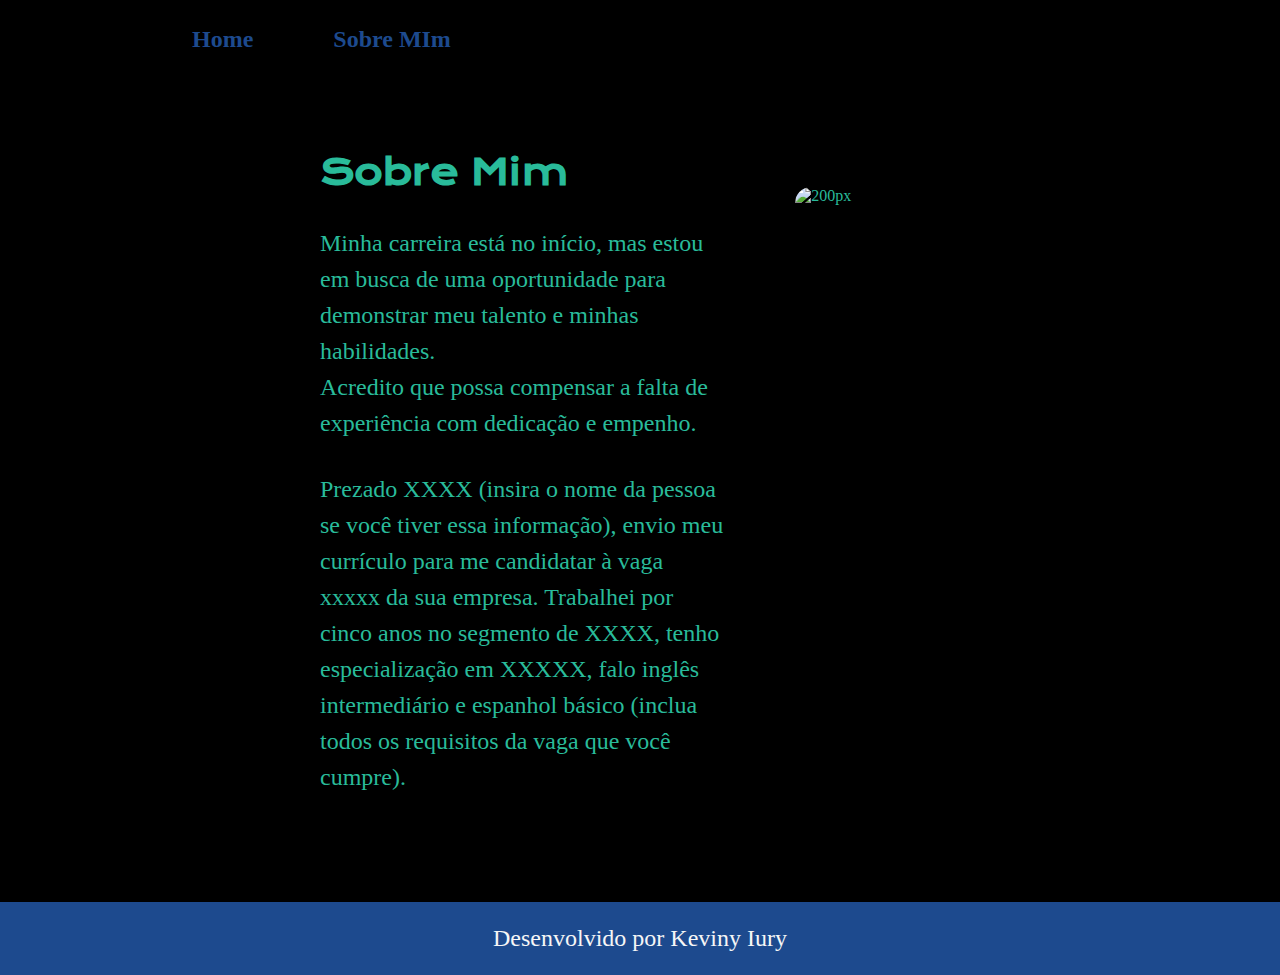
==== about.html @ 255a2bbd "Add files via upload" ====
<!DOCTYPE html>
<html lang="pt-br">
<head>
    <meta charset="UTF-8">
    <meta http-equiv="X-UA-Compatible" content="IE=edge">
    <meta name="viewport" content="width=device-width, initial-scale=1.0">
    <title>Sobre Mim</title>
    <link rel="stylesheet" href="style.css">
</head>
<body>
    <header class="cabecalho">
        <nav class="cabecalho_menu">
            <a class="cabecalho_menu_link" href="index.html">Home</a>
            <a class="cabecalho_menu_link" href="about.html">Sobre MIm</a>
        </nav>
    </header>

    <main class="apresentacao">
        <section class="apresentacao_conteudo">
                <h1 class="apresentacao_conteudo_titulo">Sobre Mim</h1>
                  <p class="apresentacao_conteudo_texto">
                    Minha carreira está no início, mas estou em busca de uma oportunidade para demonstrar meu talento e minhas habilidades. <br>
                    Acredito que possa compensar a falta de experiência com dedicação e empenho.
                  </p>
                  <p class="apresentacao_conteudo_texto">
                    Prezado XXXX (insira o nome da pessoa se você tiver essa informação), envio meu currículo para me candidatar à vaga xxxxx da sua empresa. 
                    Trabalhei por cinco anos no segmento de XXXX, tenho especialização em XXXXX, falo inglês intermediário e espanhol básico 
                    (inclua todos os requisitos da vaga que você cumpre).
                  </p>
         </section>
        <img class="imagem" src="assets/imagem/IMG_20221201_211758_472.jpg" alt="200px">
    </main>
  <footer class="rodape">
      <p> Desenvolvido por Keviny Iury</p>
  </footer>
  
</body>
</html>
---- style.css ----
@import url('https://fonts.googleapis.com/css2?family=Krona+One&display=swap'); /* fonte da internet */

:root {
    --cor-fundo: black;
    --cor-primaria: #29BB9A;
    --cor-destaque: #B3E2AB;
    --cor-secundaria: #1D4A8E;
    --cor-tercearia: #122B52;
    --fonte-principal: 'Krona One','sans-serif';
    --fonte-secundaria: 'Mulish','sans-serif';
    --cor-hover: #272727
}

*{
    margin: 0;
    padding: 0;
}

.cabecalho {
    background-color: var(--cor-fundo);
    padding: 2% 2% 1.6% 15%;
}

.cabecalho_menu {
    display: flex;
    gap: 80px;

}

.cabecalho_menu_link {
    font-family: var(--cor-secundaria);
    font-weight: 600;
    font-size: 24px;
    color: var(--cor-secundaria);
    text-decoration: none;
}

.titulo_destaque{
    color: var(--cor-destaque);
}

body {   /*  pagina */
    height: 100vh;
    box-sizing: border-box;
    background-color: black;
    color: #f6f6f6;
}

.apresentacao { /* section e  img */
    display: flex; /* alinhamento em linha */ 
    align-items: center;
    /* margin: 10% 20%;  */
    padding: 6% 25%;
    box-sizing: border-box;
    background-color: var(--cor-fundo);
    color: var(--cor-primaria);
    justify-content: space-between;

}

.apresentacao_conteudo {  /* section */
    width: 615px; /* caixa maior */
    display: flex; 
    flex-direction:column /* alinhamento em coluna */
    
      /* gap espaçamentoentres as linhas e colunas  */
    
}


.apresentacao_conteudo_titulo {  /* h1 */
    font-size: 35px; /* tamanho da fonte */
    font-family: var(--fonte-principal);  /* fonte do h1 */
    margin-bottom: 30px;
}

.apresentacao_conteudo_texto {  /* p */
    font-weight: 400;
    font-style: normal;
    font-size: 24px;
    font-family: var(--fonte-secundaria);
     /* display: flex;   */
    /* flex-direction: column;   */
      /* justify-content: space-between;    */
     /* padding: 20% ;   */
    line-height: 36px; 
    margin-bottom: 30px;
    /* align-items: center; */
    /* width: 300; */
}

.apresentacao_links {  /* links */
    display: flex;
    flex-direction: column;
    justify-content: space-between;  /* espaco entre os elementos */
    align-items: center;
    gap: 32px;
}

/*
.apresentacao_conteudo {  /* section 
    width: 615px;  caixa maior 
    display: flex; 
    flex-direction:column  alinhamento em coluna 
    
       gap espaçamentoentres as linhas e colunas  
    
}
*/

.apresentacao_links_subtitulo {
    font-family: var(--fonte-principal);
    font-weight: 400;
    size: 24px;
}


.apresentacao_links_link { /* os dois butoes ou links */
    
    /*background-color: #22d4fd;*/
    display: flex;
    justify-content: center;
    gap: 16px;
    width: 250px;  /* largura */
    text-align: center;  
    border-radius: 10px;  /* mais arredondado */
    font-size: 24px;
    font-weight: 300;
    padding: 21.5px 0;  /* espaço entre o conteudo e a borda */
    text-decoration: none; /* tira o sublinhado */
    color: var(--cor-fundo);
    font-family: var(--fonte-secundaria);
    /*margin: 0 15px; */ 
    border: 3px solid var(--cor-primaria);
}

.apresentacao_links_link:hover{
    background-color: var(--cor-hover);
}


/*.apresentacao_links_subtitulo {
    font-family: var(--fonte-principal);
    font-weight: 400;
    size: 24px;
}

/*.cabecalho_menu_link {
      font-family: var(--cor-secundaria);
      font-weight: 600;
      font-size: 24px;
      color: var(--cor-secundaria);
      text-decoration: none;
}

/*.cabecalho_menu {
    display: flex;
    gap: 80px;

}

/*.cabecalho {
    background-color: var(--cor-fundo);
    padding: 2% 2% 1.6% 15%;
}
*/

.imagem {
    display: flex;
    justify-content: center;
    align-items: center;
    Height: 400px;
    margin-left: 70px;
    width: 250px;
    border-radius: 16px;
    margin-bottom: 200px;
   
 }

.rodape {
    color: var(--cor-total);
    background-color: var(--cor-secundaria);
    padding: 23px;
    text-align: center;
    font-family:var(--fonte-secundaria);
    font-size: 24px;
    font-weight: 400;
  /*  display: flex;
    gap: 80px;
    padding: 2% 0% 0% 15%;*/
   }







     /*  .imagem {
        /*display: flex;
        /* border-radius: 40px; */
       /* justify-content: center;
        align-items: center;
        Width: 467.71px;
        Height: 532px;
        Top: 347px;
        Left: 1052px;
        border-radius: 16px;
        margin-left: 70px;
        width: 450px;
        border-radius: 16px;
       
     }
/*  */
/*.apresentacao_links_subtitulo {
font-family: 'krona one', sans serif;
font-weight: ;
size: px;
}*/
/*.apresentacao_links_link:hover{
    background-color: var(--cor-hover);
}
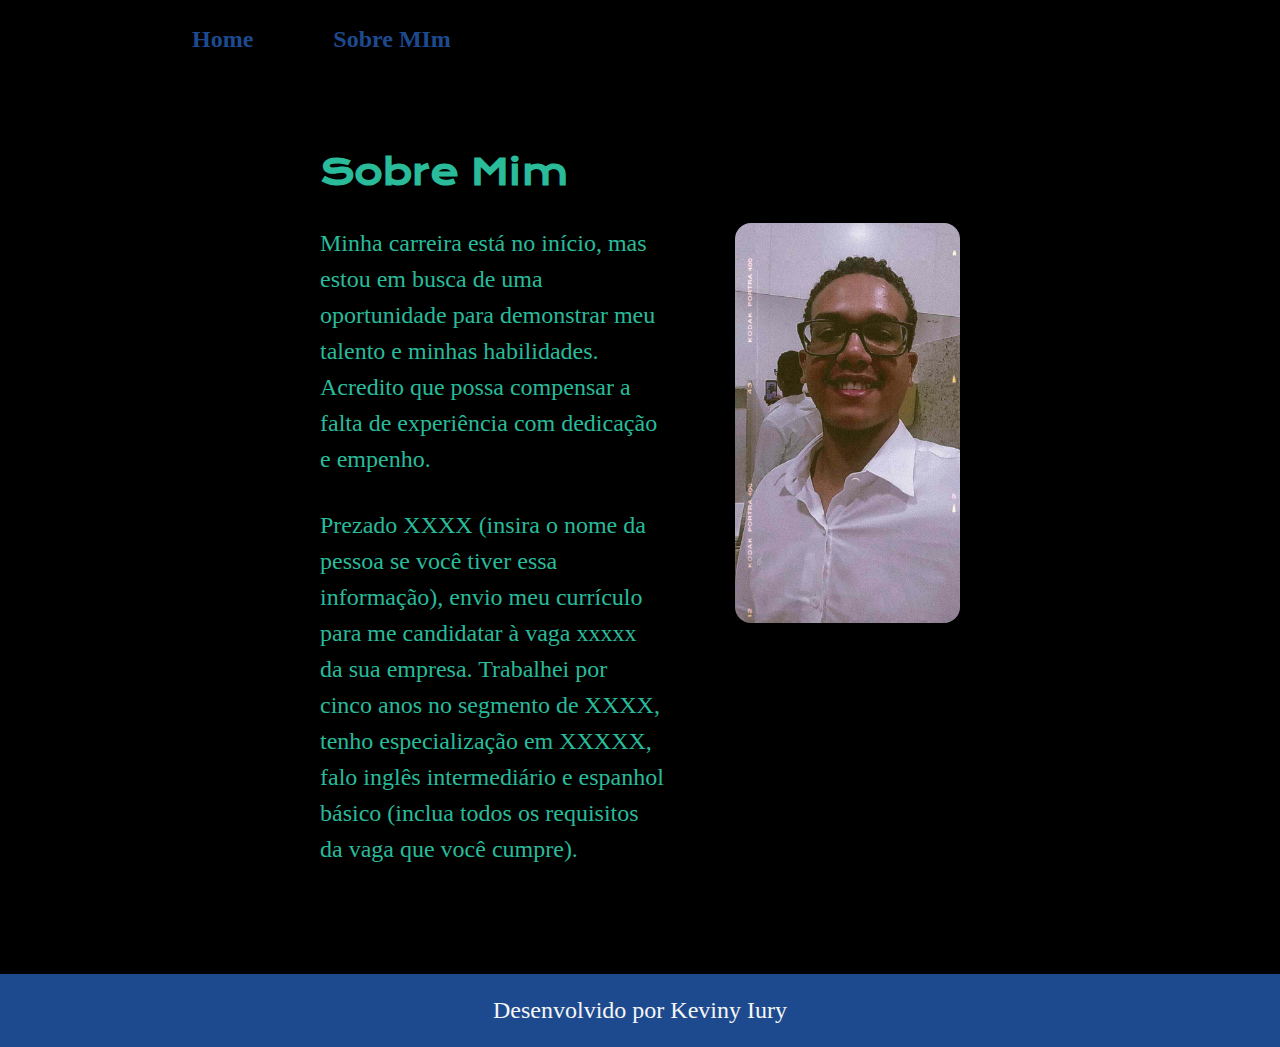
==== commit 0faa1da1: "Add files via upload" ====
--- a/about.html
+++ b/about.html
@@ -28,7 +28,7 @@
                     (inclua todos os requisitos da vaga que você cumpre).
                   </p>
          </section>
-        <img class="imagem" src="assets/imagem/IMG_20221201_211758_472.jpg" alt="200px">
+        <img class="imagem" src="IMG_20221201_211758_472.jpg" alt="200px">
     </main>
   <footer class="rodape">
       <p> Desenvolvido por Keviny Iury</p>
